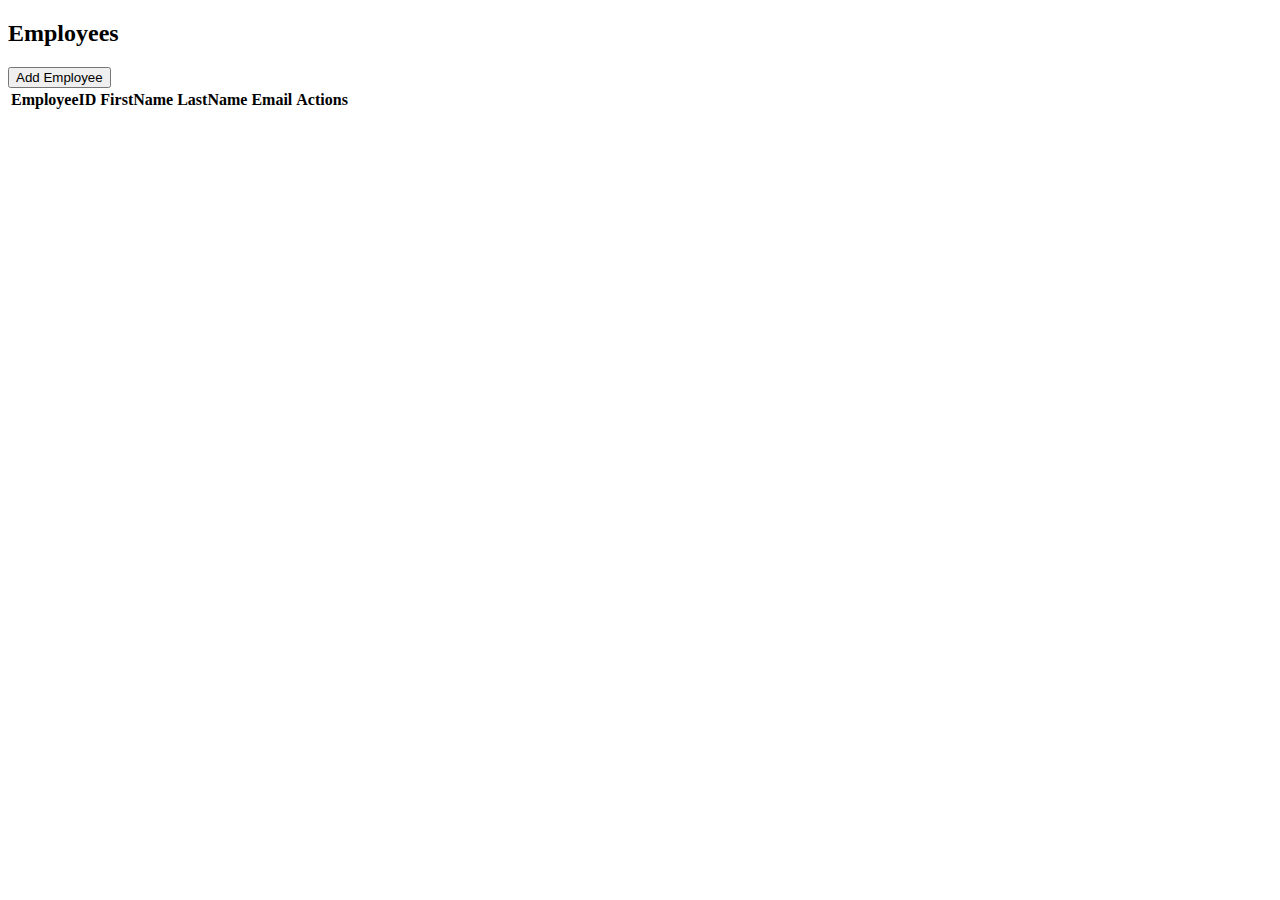
==== employees.html @ c146e20e "Commit no.2" ====
<!DOCTYPE html>
<html lang="en">
<head>
    <meta charset="UTF-8">
    <meta name="viewport" content="width=device-width, initial-scale=1.0">
    <title>Employees</title>
<!-- Include this inside the employees tab content -->
<div class="container mt-4">
    <h2>Employees</h2>

    <!-- Add Employee Form -->
    <button class="btn btn-primary" data-toggle="modal" data-target="#addEmployeeModal">Add Employee</button>

    <!-- Employee List Table -->
    <table class="table mt-3">
        <thead>
            <tr>
                <th>EmployeeID</th>
                <th>FirstName</th>
                <th>LastName</th>
                <th>Email</th>
                <!-- Add more columns as needed -->
                <th>Actions</th>
            </tr>
        </thead>
        <tbody id="employeeTableBody">
            <!-- Employee data will be dynamically inserted here -->
        </tbody>
    </table>
</div>

<!-- Add Employee Modal -->
<div class="modal fade" id="addEmployeeModal" tabindex="-1" role="dialog" aria-labelledby="addEmployeeModalLabel" aria-hidden="true">
    <!-- Add Employee Form will go here -->
</div>
<script src="employees.js"></script>
</head>
</html>
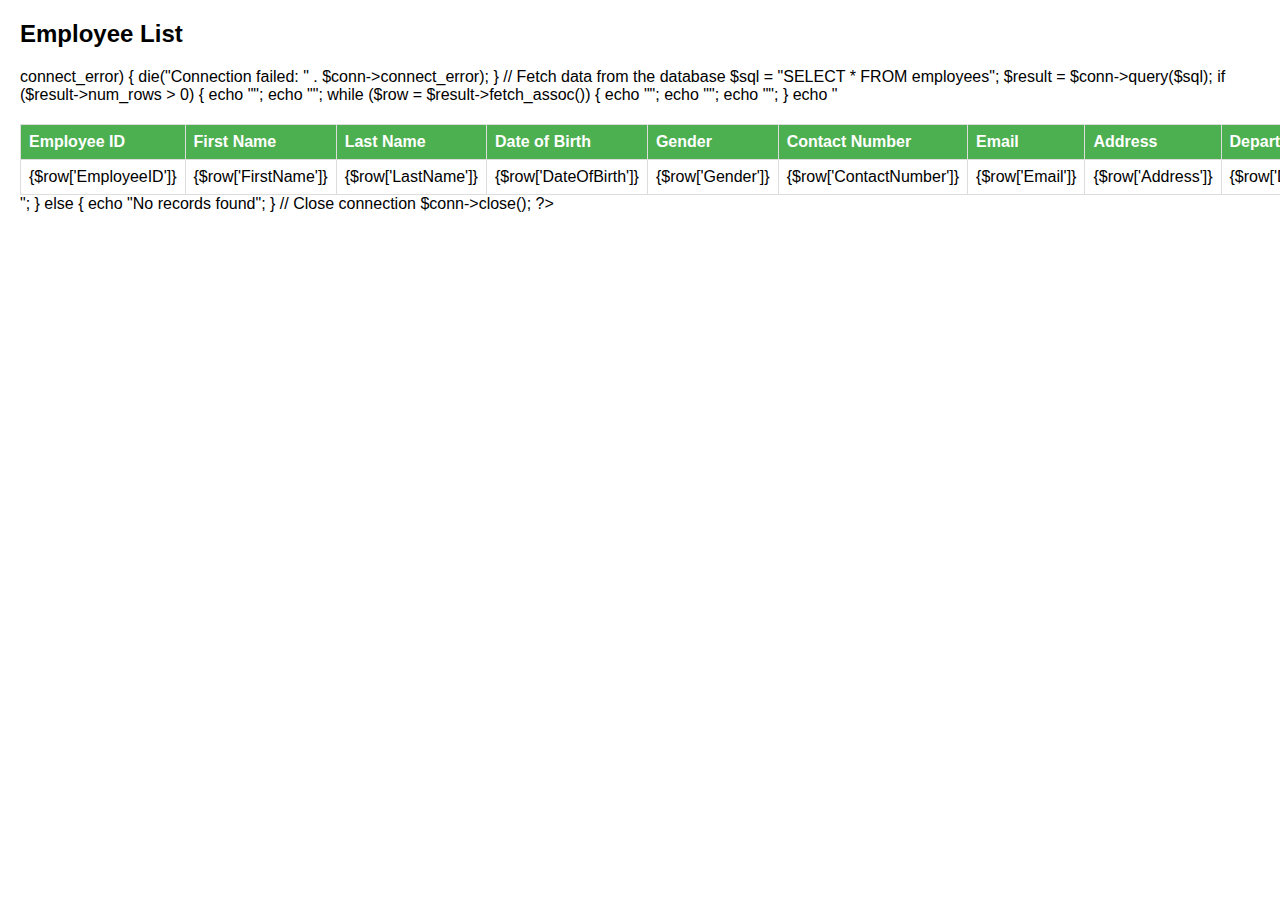
==== commit c27003fb: "ADD EMPLOYEE UI DONE" ====
--- a/employees.html
+++ b/employees.html
@@ -3,36 +3,70 @@
 <head>
     <meta charset="UTF-8">
     <meta name="viewport" content="width=device-width, initial-scale=1.0">
-    <title>Employees</title>
-<!-- Include this inside the employees tab content -->
-<div class="container mt-4">
-    <h2>Employees</h2>
+    <title>Employee List</title>
+    <style>
+        body {
+            font-family: Arial, sans-serif;
+            margin: 20px;
+        }
 
-    <!-- Add Employee Form -->
-    <button class="btn btn-primary" data-toggle="modal" data-target="#addEmployeeModal">Add Employee</button>
+        table {
+            width: 100%;
+            border-collapse: collapse;
+            margin-top: 20px;
+        }
 
-    <!-- Employee List Table -->
-    <table class="table mt-3">
-        <thead>
-            <tr>
-                <th>EmployeeID</th>
-                <th>FirstName</th>
-                <th>LastName</th>
-                <th>Email</th>
-                <!-- Add more columns as needed -->
-                <th>Actions</th>
-            </tr>
-        </thead>
-        <tbody id="employeeTableBody">
-            <!-- Employee data will be dynamically inserted here -->
-        </tbody>
-    </table>
-</div>
+        th, td {
+            border: 1px solid #ddd;
+            padding: 8px;
+            text-align: left;
+        }
 
-<!-- Add Employee Modal -->
-<div class="modal fade" id="addEmployeeModal" tabindex="-1" role="dialog" aria-labelledby="addEmployeeModalLabel" aria-hidden="true">
-    <!-- Add Employee Form will go here -->
-</div>
-<script src="employees.js"></script>
+        th {
+            background-color: #4CAF50;
+            color: white;
+        }
+    </style>
 </head>
+<body>
+    <h2>Employee List</h2>
+
+    <?php
+    // Assuming you have a MySQL connection established
+    $servername = "your_server_name";
+    $username = "your_username";
+    $password = "your_password";
+    $dbname = "your_database_name";
+
+    $conn = new mysqli($servername, $username, $password, $dbname);
+
+    // Check connection
+    if ($conn->connect_error) {
+        die("Connection failed: " . $conn->connect_error);
+    }
+
+    // Fetch data from the database
+    $sql = "SELECT * FROM employees";
+    $result = $conn->query($sql);
+
+    if ($result->num_rows > 0) {
+        echo "<table>";
+        echo "<tr><th>Employee ID</th><th>First Name</th><th>Last Name</th><th>Date of Birth</th><th>Gender</th><th>Contact Number</th><th>Email</th><th>Address</th><th>Department</th><th>Position</th><th>Joining Date</th><th>Salary</th></tr>";
+
+        while ($row = $result->fetch_assoc()) {
+            echo "<tr>";
+            echo "<td>{$row['EmployeeID']}</td><td>{$row['FirstName']}</td><td>{$row['LastName']}</td><td>{$row['DateOfBirth']}</td><td>{$row['Gender']}</td><td>{$row['ContactNumber']}</td><td>{$row['Email']}</td><td>{$row['Address']}</td><td>{$row['Department']}</td><td>{$row['Position']}</td><td>{$row['JoiningDate']}</td><td>{$row['Salary']}</td>";
+            echo "</tr>";
+        }
+
+        echo "</table>";
+    } else {
+        echo "No records found";
+    }
+
+    // Close connection
+    $conn->close();
+    ?>
+
+</body>
 </html>
